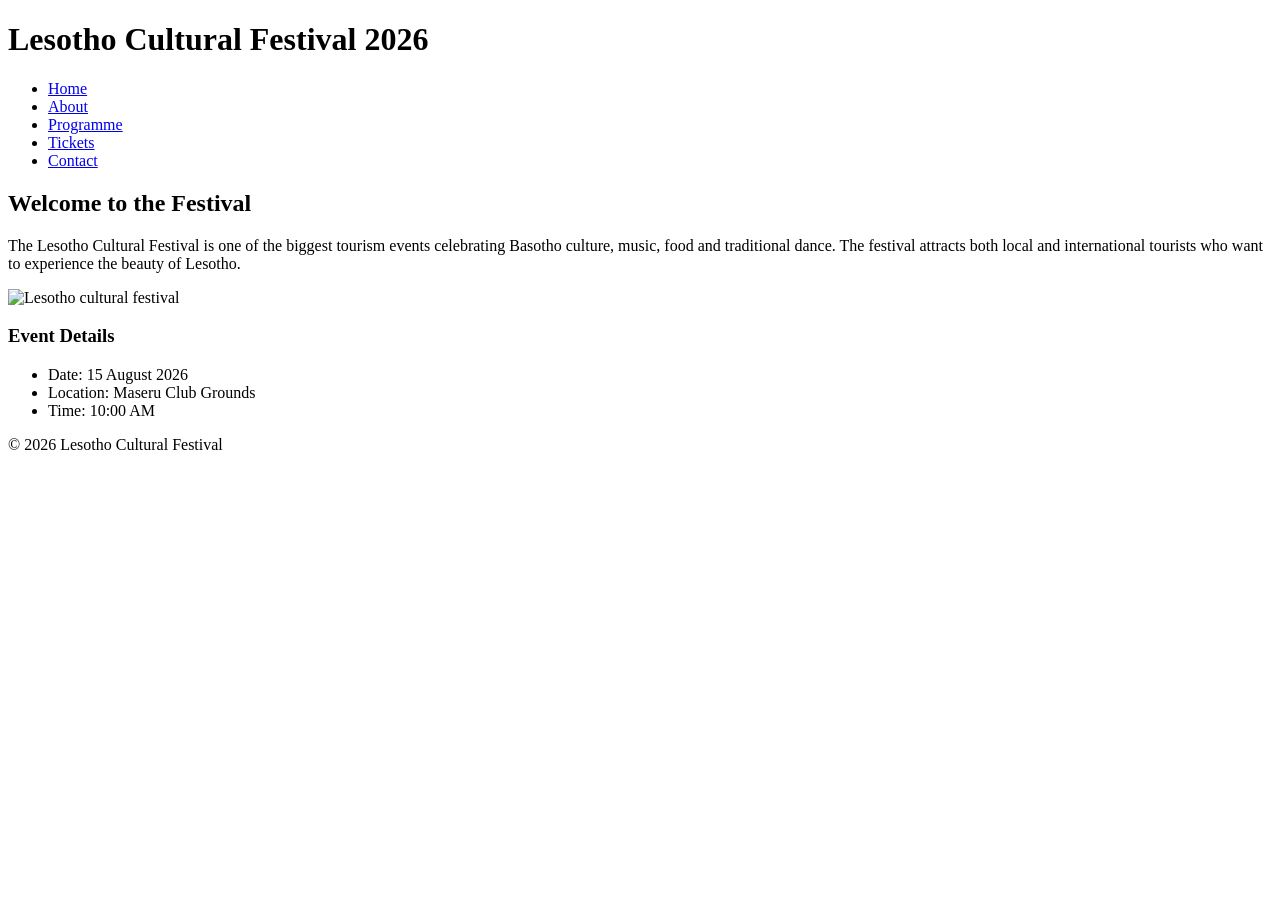
==== index.html @ 2fbefbbe "Create index.html" ====
<!DOCTYPE html>
<html lang="en">
<head>
<meta charset="UTF-8">
<title>Lesotho Cultural Festival</title>
<link rel="stylesheet" href="style.css">
</head>

<body>

<header>
<h1>Lesotho Cultural Festival 2026</h1>

<nav>
<ul>
<li><a href="index.html">Home</a></li>
<li><a href="about.html">About</a></li>
<li><a href="programme.html">Programme</a></li>
<li><a href="tickets.html">Tickets</a></li>
<li><a href="contact.html">Contact</a></li>
</ul>
</nav>
</header>

<section>
<h2>Welcome to the Festival</h2>

<p>
The Lesotho Cultural Festival is one of the biggest tourism events
celebrating Basotho culture, music, food and traditional dance.
The festival attracts both local and international tourists
who want to experience the beauty of Lesotho.
</p>

<img src="images/festival.jpg" alt="Lesotho cultural festival">

<h3>Event Details</h3>

<ul>
<li>Date: 15 August 2026</li>
<li>Location: Maseru Club Grounds</li>
<li>Time: 10:00 AM</li>
</ul>

</section>

<footer>
<p>© 2026 Lesotho Cultural Festival</p>
</footer>

</body>
</html>
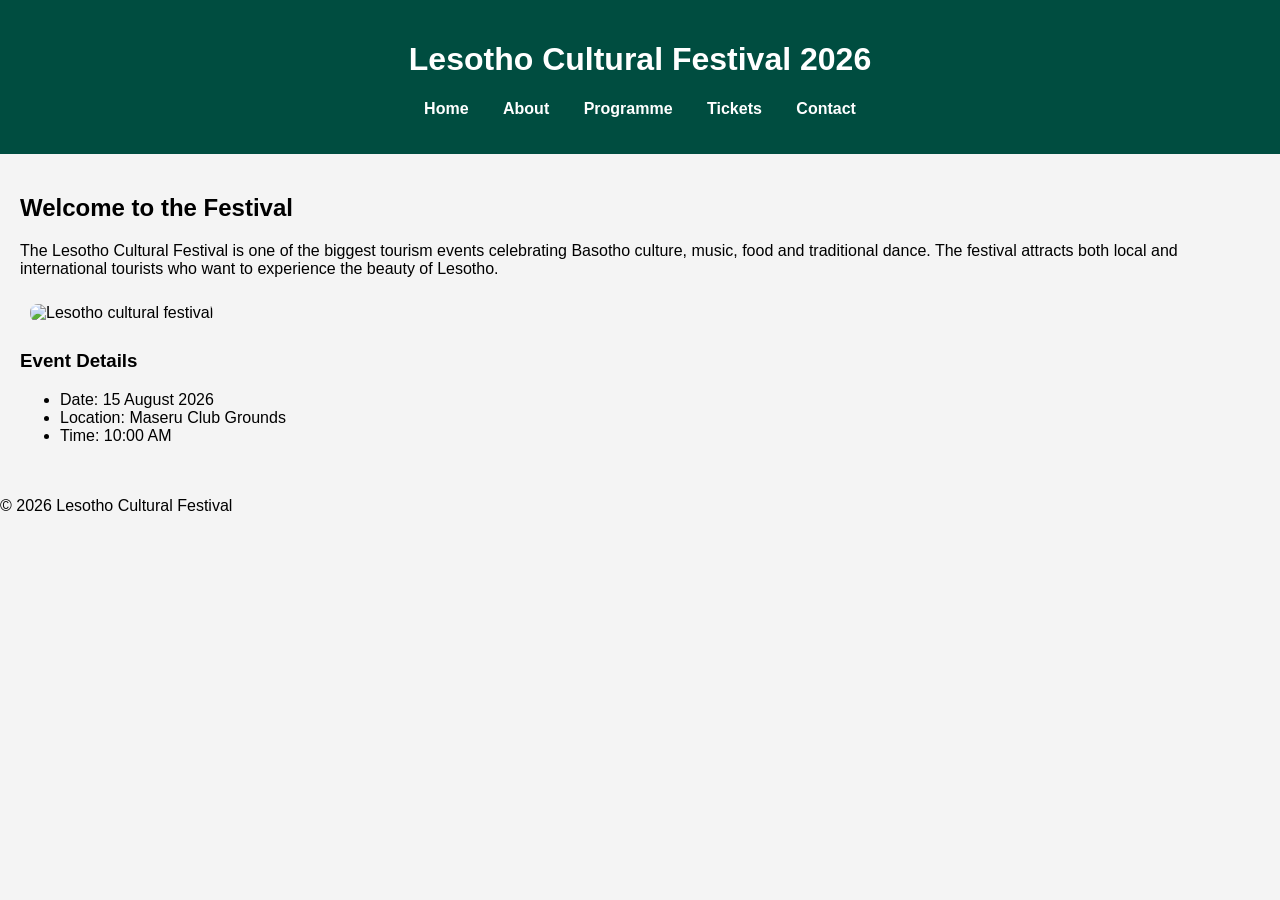
==== commit da112795: "Update index.html" ====
--- a/index.html
+++ b/index.html
@@ -32,7 +32,7 @@
 who want to experience the beauty of Lesotho.
 </p>
 
-<img src="images/festival.jpg" alt="Lesotho cultural festival">
+<img src="festival.jpg" alt="Lesotho cultural festival">
 
 <h3>Event Details</h3>
 
--- a/style.css
+++ b/style.css
@@ -0,0 +1,61 @@
+body{
+font-family: Arial;
+margin:0;
+background:#f4f4f4;
+}
+
+header{
+background:#004d40;
+color:white;
+text-align:center;
+padding:20px;
+}
+
+nav ul{
+list-style:none;
+padding:0;
+}
+
+nav ul li{
+display:inline;
+margin:15px;
+}
+
+nav ul li a{
+color:white;
+text-decoration:none;
+font-weight:bold;
+}
+
+section{
+padding:20px;
+}
+
+img{
+width:400px;
+margin:10px;
+border-radius:8px;
+}
+
+table{
+border-collapse:collapse;
+width:60%;
+}
+
+table, th, td{
+border:1px solid black;
+padding:10px;
+}
+
+form{
+display:flex;
+flex-direction:column;
+width:300px;
+}
+
+button{
+background:#00796b;
+color:white;
+padding:10px;
+border:none;
+}
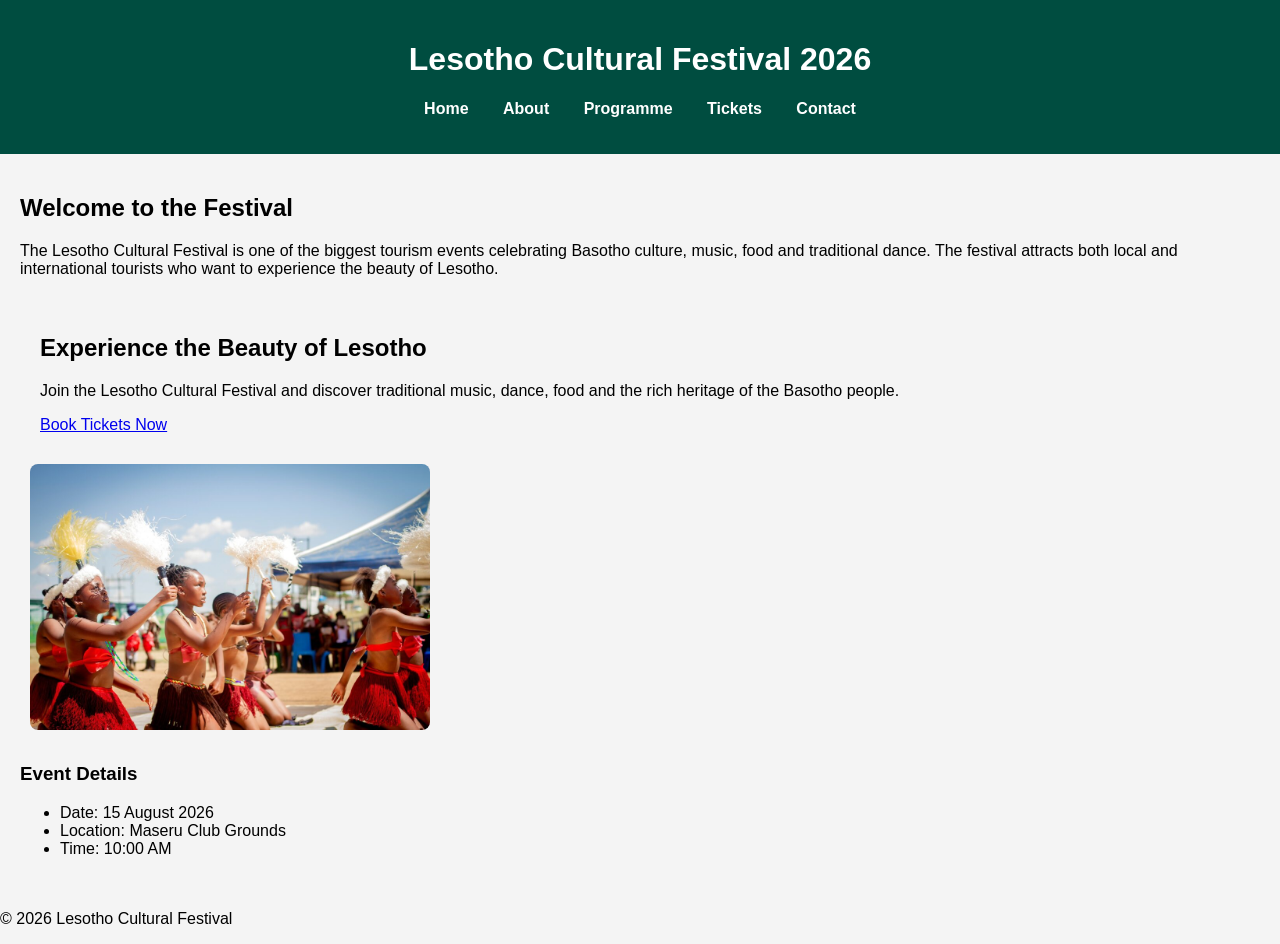
==== commit 504d84ba: "Add hero section for Lesotho Cultural Festival Added a hero section with festival details and a call" ====
--- a/index.html
+++ b/index.html
@@ -31,6 +31,18 @@
 The festival attracts both local and international tourists
 who want to experience the beauty of Lesotho.
 </p>
+  <section class="hero">
+
+<h2>Experience the Beauty of Lesotho</h2>
+
+<p>
+Join the Lesotho Cultural Festival and discover traditional music,
+dance, food and the rich heritage of the Basotho people.
+</p>
+
+<a href="tickets.html" class="btn">Book Tickets Now</a>
+
+  </section>
 
 <img src="festival.jpg" alt="Lesotho cultural festival">
 
@@ -49,4 +61,4 @@
 </footer>
 
 </body>
-</html>+</html>
